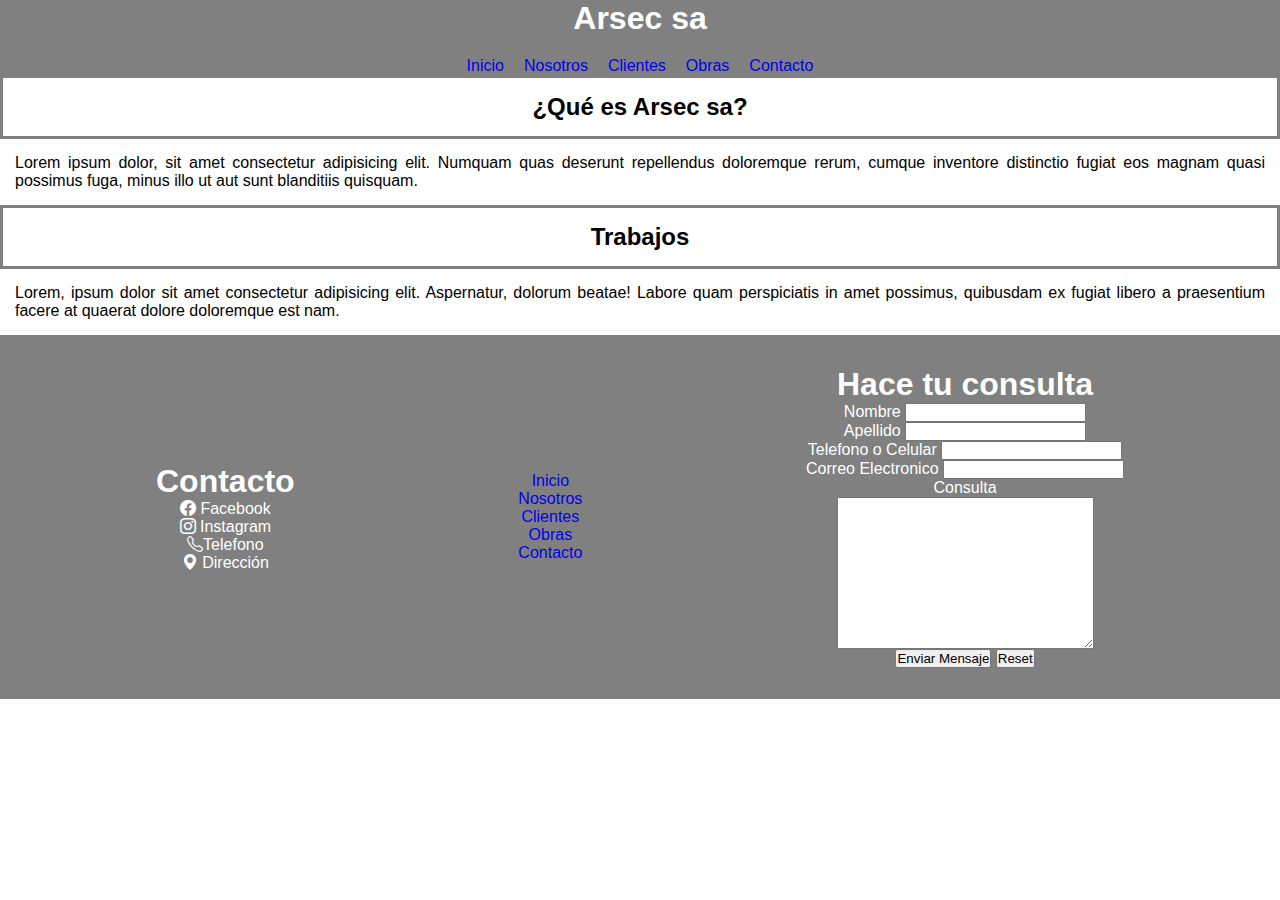
==== pages/index.html @ 2e319309 "Inicio del proyecto" ====
<!DOCTYPE html>
<html lang="en">

<head>
    <meta charset="UTF-8">
    <meta http-equiv="X-UA-Compatible" content="IE=edge">
    <meta name="viewport" content="width=, initial-scale=1.0">
    <link href="https://cdn.jsdelivr.net/npm/bootstrap@5.3.0-alpha3/dist/css/bootstrap.min.css" rel="stylesheet"
        integrity="sha384-KK94CHFLLe+nY2dmCWGMq91rCGa5gtU4mk92HdvYe+M/SXH301p5ILy+dN9+nJOZ" crossorigin="anonymous">
    <link rel="stylesheet" href="/css/styles.css">
    <link rel="stylesheet" href="https://cdn.jsdelivr.net/npm/bootstrap-icons@1.10.4/font/bootstrap-icons.css">
    <title>Arsec-sa</title>
</head>

<body>
    <header class="header">
        <div class="header-title">
            <h1> Arsec sa</h1>
        </div>
        <nav class="header.nav">
            <ul class="header-list">
                <li class="list-item"><a href="/pages/index.html">Inicio</a></li>
                <li class="list-item"><a href="/pages/nosotros.html">Nosotros</a></li>
                <li class="list-item"><a href="/pages/clientes.html">Clientes</a></li>
                <li class="list-item"><a href="/pages/obras.html">Obras</a></li>
                <li class="list-item"><a href="/pages/contacto.html"> Contacto</a></li>
            </ul>
        </nav>
    </header>
    </nav>
    <main>
        <section>
            <h2 class="arsec-title"> ¿Qué es Arsec sa?</h2>
            <article class="arsec-article">
                <p>Lorem ipsum dolor, sit amet consectetur adipisicing elit. Numquam quas deserunt repellendus
                    doloremque rerum, cumque inventore distinctio fugiat eos magnam quasi possimus fuga, minus illo ut
                    aut sunt blanditiis quisquam.</p>
            </article>
        </section>

        <section>
            <h2 class="arsec-title">Trabajos</h2>
            <article class="arsec-article">
                <p>Lorem, ipsum dolor sit amet consectetur adipisicing elit. Aspernatur, dolorum beatae! Labore quam
                    perspiciatis in amet possimus, quibusdam ex fugiat libero a praesentium facere at quaerat dolore
                    doloremque
                    est nam.</p>
            </article>
        </section>
    </main>
    <footer class="footer">
        <div class="contenedor-footer">
            <div class="footer-redes">
                <h4>Contacto</h4>
                <ul class="redes-list">
                    <li> <i class="bi-facebook"></i> Facebook </li>
                    <li> <i class="bi-instagram"></i> Instagram</li>
                    <li> <i class="bi bi-telephone"></i>Telefono</li>
                    <li> <i class="bi bi-geo-alt-fill"></i> Dirección</li>
                </ul>
            </div>

            <div>
                <ul class="footer-list">
                    <li><a href="/pages/index.html">Inicio</a></li>
                    <li><a href="/pages/nosotros.html">Nosotros</a></li>
                    <li><a href="/pages/clientes.html">Clientes</a></li>
                    <li><a href="/pages/obras.html">Obras</a></li>
                    <li><a href="/pages/contacto.html"> Contacto</a></li>
                </ul>
            </div>
            <div class="footer-contacto">
                <h4>Hace tu consulta</h4>
                <div>
                    <label for="nombre-usuario">Nombre</label>
                    <input id="nombre-usuario" type="text">
                </div>
                <div>
                    <label for="apellido">Apellido</label>
                    <input id="apellido" type="text">
                </div>
                <div>
                    <label for="telefono">Telefono o Celular</label>
                    <input type="tel">
                </div>
                <div>
                    <label for="correo-clectronico">Correo Electronico</label>
                    <input type="email">
                </div>
                <label for="consulta">Consulta</label>
                <textarea name="" id="" cols="30" rows="10"></textarea>
                <div>
                    <input type="submit" value="Enviar Mensaje">
                    <input type="reset">
                </div>
            </div>
        </div>
        </div>
    </footer>
    <script src="https://cdn.jsdelivr.net/npm/bootstrap@5.3.0-alpha3/dist/js/bootstrap.bundle.min.js"
        integrity="sha384-ENjdO4Dr2bkBIFxQpeoTz1HIcje39Wm4jDKdf19U8gI4ddQ3GYNS7NTKfAdVQSZe"
        crossorigin="anonymous"></script>
</body>

</html>
---- css/styles.css ----
* {
    margin: 0;
    padding: 0;
    box-sizing: border-box;
    font-family: 'Lucida Sans', 'Lucida Sans Regular', 'Lucida Grande', 'Lucida Sans Unicode', Geneva, Verdana, sans-serif;
}

a {
    text-decoration: none;
}

ul,
ol {
    list-style: none;
}

/* --------------------------------------------------------------------------------------------------- HEADER */
.header {
    display: flex;
    background-color: grey;
    color: white;
    flex-direction: column;
    gap: 15px;
    justify-items: space-between;
}

.header-title {
    display: flex;
    justify-content: center;
    text-align: center;
}

.header-nav {
    display: flex;
    justify-content: center;
}

.list-item {
    text-align: center;
}

/*MEDIAQUERIE-HEADER-TABLET*/
@media (min-width: 768px)and (max-width:1200px) {
    .header {
        display: flex;
        justify-items: space-between;
        align-items: center;
        gap: 15px;
    }

    .header-list {
        display: flex;
        gap: 20px;
    }
}

/*MEDIAQUERIE-HEADER-DESK*/
@media (min-width: 1201px) {
    .header {
        display: flex;
        justify-items: space-between;
        align-items: center;
        gap: 20px;
    }


    .header-list {
        display: flex;
        gap: 20px;
    }
}

/*------------------------------------------------------------------------------------------------------------BODY-ARSEC-SA*/
.arsec-title {
    text-align: center;
    font-size: 1, 5rem;
    padding: 15px;
    border: solid grey;
}

.arsec-article {
    font-size: 1rem;
    padding: 15px;
    text-align: justify;

}

/*---------------------------------------------------------------------------------------------------------------GALERIA*/
.galeria-title {
    text-align: center;
    font-size: 2rem;
    padding: 15px;
    border: solid grey;
}

.galeria-boating-club-si {
    display: flex;
    flex-direction: column;
    gap: 15px;
}

.galeria-barlomento-towers {
    display: flex;
    flex-direction: column;
    gap: 15px;
}


/*MEDIAQUERIE-BODY-TABLET*/
@media (min-width: 768px)and (max-width:1200px) {
    .galeria-boating-club-si {
        display: grid;
        grid-template-columns: 1fr 1fr;
        grid-template-rows: repeat(3, 50vh);
    }

    .galeria-boating-club-si img {
        width: 100%;
        height: 100%;
    }

    .galeria-barlomento-towers {
        display: grid;
        grid-template-columns: 1fr 1fr;
        grid-template-rows: repeat(6, 60vh);
    }

    .galeria-barlomento-towers img {
        width: 100%;
        height: 100%;
    }
}

/*MEDIAQUERIE-BODY-DESK*/
@media (min-width: 1201px) {
    .galeria-boating-club-si {
        display: grid;
        grid-template-columns: 1fr 1fr 1fr;
        grid-template-rows: repeat(2, 50vh);
    }

    .galeria-boating-club-si img {
        width: 100%;
        height: 100%;
    }

    .galeria-barlomento-towers {
        display: grid;
        grid-template-columns: 1fr 1fr 1fr;
        grid-template-rows: repeat(4, 60vh);
    }

    .galeria-barlomento-towers img {
        width: 100%;
        height: 100%;
    }

}


/* ----------------------------------------------------------------------------------------------------------------------------------------------------FOOTER*/
.footer {
    background-color: grey;
    color: white;
    padding: 15px;
}

.footer-redes,
.footer-list,
.footer-contacto {
    font-size: 1rem;
    padding: 1em;
    display: flex;
    flex-direction: column;
    align-items: center;
    text-align: center;
}

.contenedor-footer {
    width: 80%;
    margin-left: auto;
    margin-right: auto;
}

h4 {
    font-size: 2rem;
}

/*MEDIAQUERIE-FOOOTER-TABLET*/
@media (min-width: 768px)and (max-width:1200px) {
    .contenedor-footer {
        display: flex;
        justify-content: space-between;
        align-items: center;
    }
}

/*MEDIAQUERIE-FOOTER-DESK*/
@media (min-width: 1201px) {
    .contenedor-footer {
        display: flex;
        justify-content: space-between;
        align-items: center;
    }
}
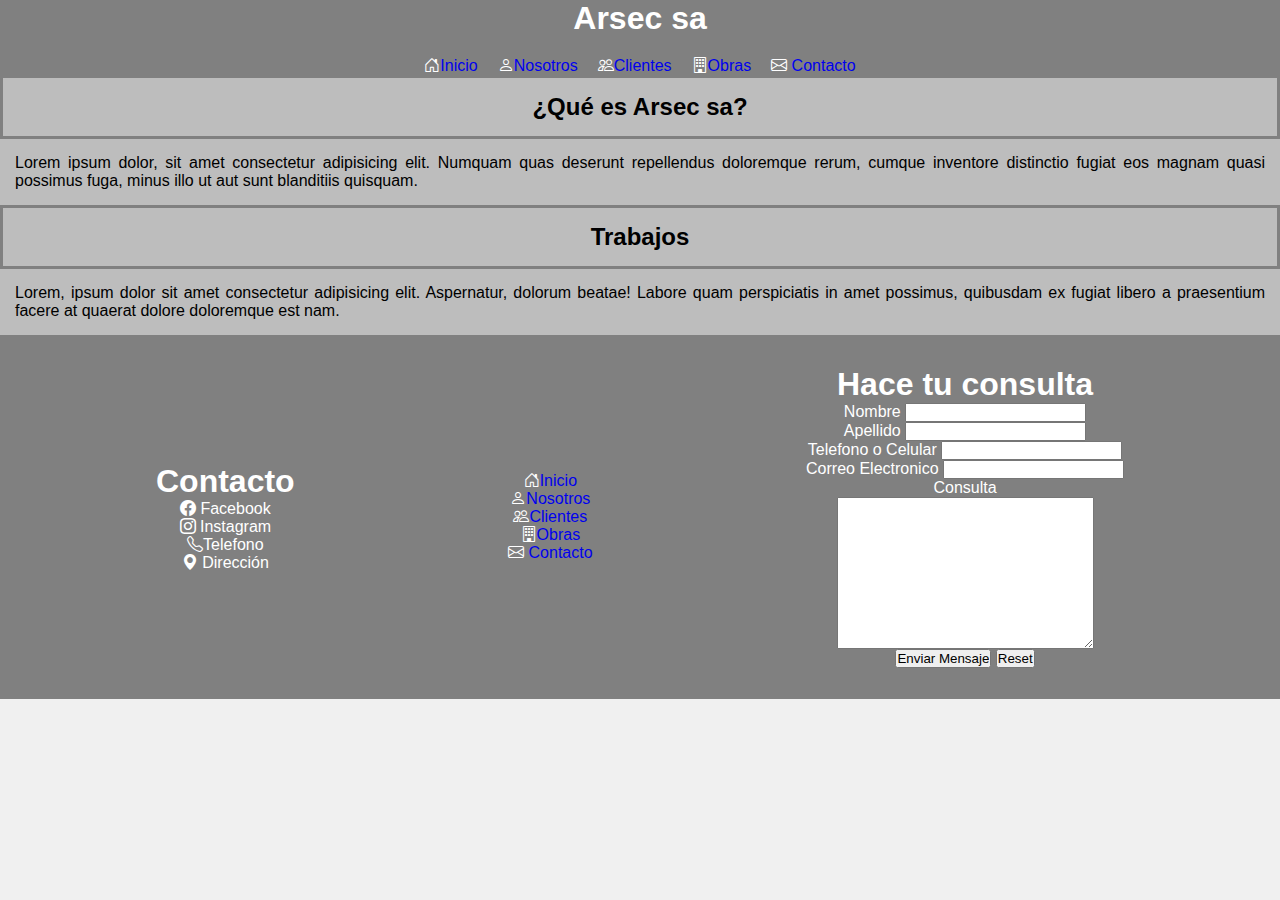
==== commit ca0fab56: "Inicio del Proyecto" ====
--- a/pages/index.html
+++ b/pages/index.html
@@ -19,11 +19,11 @@
         </div>
         <nav class="header.nav">
             <ul class="header-list">
-                <li class="list-item"><a href="/pages/index.html">Inicio</a></li>
-                <li class="list-item"><a href="/pages/nosotros.html">Nosotros</a></li>
-                <li class="list-item"><a href="/pages/clientes.html">Clientes</a></li>
-                <li class="list-item"><a href="/pages/obras.html">Obras</a></li>
-                <li class="list-item"><a href="/pages/contacto.html"> Contacto</a></li>
+                <li class="list-item"> <i class="bi bi-house-door"></i><a href="/pages/index.html">Inicio</a></li>
+                <li class="list-item"> <i class="bi bi-person"></i><a href="/pages/nosotros.html">Nosotros</a></li>
+                <li class="list-item"> <i class="bi bi-people"></i><a href="/pages/clientes.html">Clientes</a></li>
+                <li class="list-item"> <i class="bi bi-building"></i><a href="/pages/obras.html">Obras</a></li>
+                <li class="list-item"> <i class="bi bi-envelope"></i><a href="/pages/contacto.html"> Contacto</a></li>
             </ul>
         </nav>
     </header>
@@ -31,7 +31,7 @@
     <main>
         <section>
             <h2 class="arsec-title"> ¿Qué es Arsec sa?</h2>
-            <article class="arsec-article">
+            <article class="arsec-text">
                 <p>Lorem ipsum dolor, sit amet consectetur adipisicing elit. Numquam quas deserunt repellendus
                     doloremque rerum, cumque inventore distinctio fugiat eos magnam quasi possimus fuga, minus illo ut
                     aut sunt blanditiis quisquam.</p>
@@ -40,7 +40,7 @@
 
         <section>
             <h2 class="arsec-title">Trabajos</h2>
-            <article class="arsec-article">
+            <article class="arsec-text">
                 <p>Lorem, ipsum dolor sit amet consectetur adipisicing elit. Aspernatur, dolorum beatae! Labore quam
                     perspiciatis in amet possimus, quibusdam ex fugiat libero a praesentium facere at quaerat dolore
                     doloremque
@@ -62,11 +62,11 @@
 
             <div>
                 <ul class="footer-list">
-                    <li><a href="/pages/index.html">Inicio</a></li>
-                    <li><a href="/pages/nosotros.html">Nosotros</a></li>
-                    <li><a href="/pages/clientes.html">Clientes</a></li>
-                    <li><a href="/pages/obras.html">Obras</a></li>
-                    <li><a href="/pages/contacto.html"> Contacto</a></li>
+                    <li> <i class="bi bi-house-door"></i><a href="/pages/index.html">Inicio</a></li>
+                    <li> <i class="bi bi-person"></i><a href="/pages/nosotros.html">Nosotros</a></li>
+                    <li> <i class="bi bi-people"></i><a href="/pages/clientes.html">Clientes</a></li>
+                    <li> <i class="bi bi-building"></i><a href="/pages/obras.html">Obras</a></li>
+                    <li> <i class="bi bi-envelope"></i><a href="/pages/contacto.html"> Contacto</a></li>
                 </ul>
             </div>
             <div class="footer-contacto">
--- a/css/styles.css
+++ b/css/styles.css
@@ -71,19 +71,24 @@
 }
 
 /*------------------------------------------------------------------------------------------------------------BODY-ARSEC-SA*/
+body{
+    background-color: rgb(240, 240, 240)
+}
 .arsec-title {
     text-align: center;
     font-size: 1, 5rem;
     padding: 15px;
     border: solid grey;
-}
-
-.arsec-article {
+    background-color: rgb(189, 189, 189)
+}
+
+.arsec-text {
     font-size: 1rem;
     padding: 15px;
     text-align: justify;
-
-}
+background-color: rgb(189, 189, 189)
+}
+
 
 /*---------------------------------------------------------------------------------------------------------------GALERIA*/
 .galeria-title {
@@ -91,6 +96,7 @@
     font-size: 2rem;
     padding: 15px;
     border: solid grey;
+    background-color:rgb(189, 189, 189) ;
 }
 
 .galeria-boating-club-si {
@@ -100,6 +106,18 @@
 }
 
 .galeria-barlomento-towers {
+    display: flex;
+    flex-direction: column;
+    gap: 15px;
+}
+
+.galeria-holmberg-park {
+    display: flex;
+    flex-direction: column;
+    gap: 15px;
+}
+
+.galeria-officia-nordelta {
     display: flex;
     flex-direction: column;
     gap: 15px;
@@ -129,6 +147,28 @@
         width: 100%;
         height: 100%;
     }
+
+    .galeria-holmberg-park {
+        display: grid;
+        grid-template-columns: 1fr 1fr;
+        grid-template-rows: repeat(3, 50vh);
+    }
+
+    .galeria-holmberg-park img {
+        width: 100%;
+        height: 100%;
+    }
+
+    .galeria-officia-nordelta {
+        display: grid;
+        grid-template-columns: 1fr 1fr;
+        grid-template-rows: repeat(5, 60vh);
+    }
+
+    .galeria-officia-nordelta img {
+        width: 100%;
+        height: 100%;
+    }
 }
 
 /*MEDIAQUERIE-BODY-DESK*/
@@ -155,7 +195,29 @@
         height: 100%;
     }
 
-}
+    .galeria-holmberg-park {
+        display: grid;
+        grid-template-columns: 1fr 1fr 1fr;
+        grid-template-rows: repeat(2, 50vh);
+    }
+
+    .galeria-holmberg-park img {
+        width: 100%;
+        height: 100%;
+    }
+
+    .galeria-officia-nordelta {
+        display: grid;
+        grid-template-columns: 1fr 1fr 1fr;
+        grid-template-rows: repeat(4, 50vh);
+    }
+
+    .galeria-officia-nordelta img {
+        width: 100%;
+        height: 100%;
+    }
+}
+
 
 
 /* ----------------------------------------------------------------------------------------------------------------------------------------------------FOOTER*/
